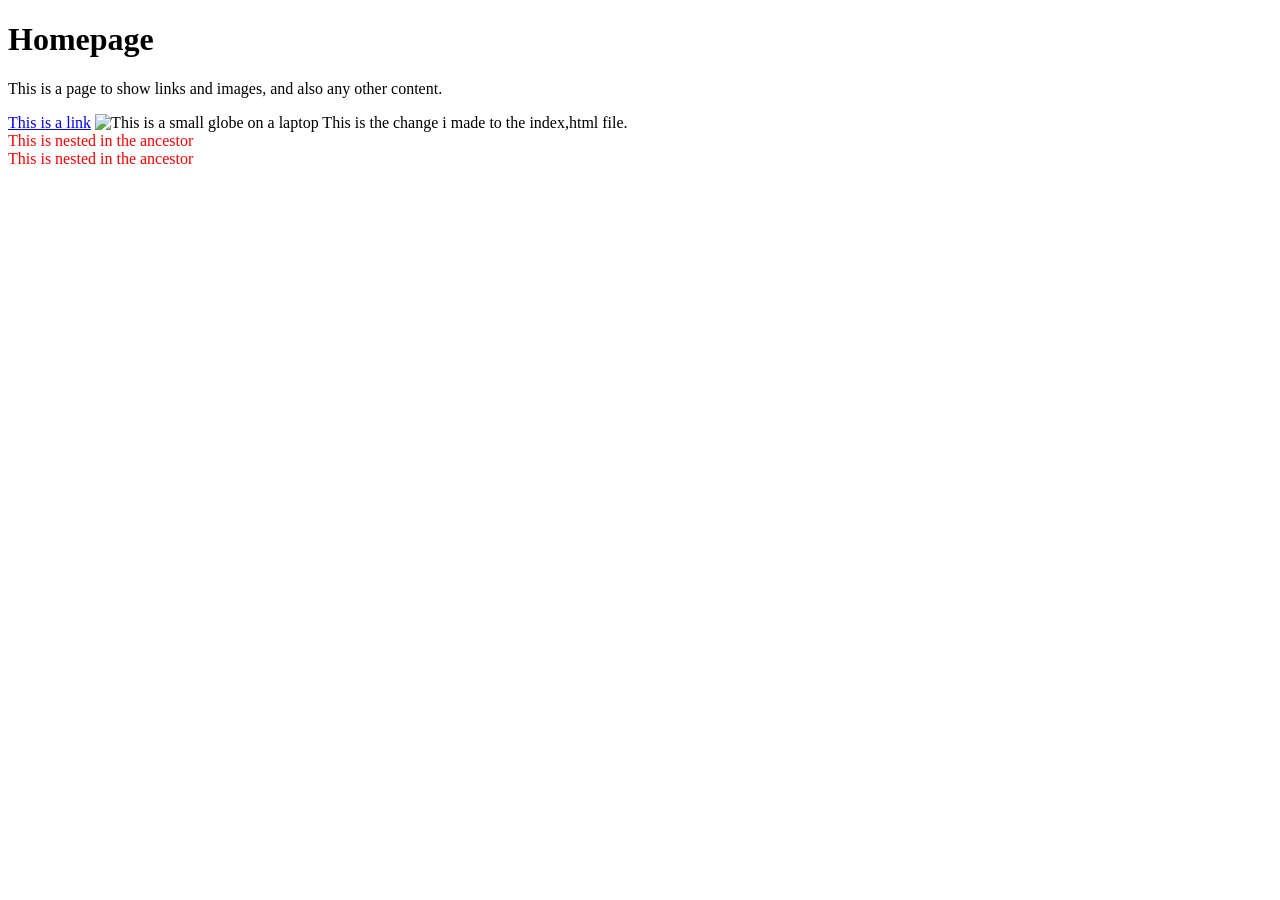
==== index.html @ 18354337 "update changes" ====
<!DOCTYPE html>
<html lang="en">
<head>
    <meta charset="UTF-8">
    <meta name="viewport" content="width=device-width, initial-scale=1.0">
    <title>Links and images</title>
    <link rel="stylesheet" href="styles.css">
</head>
<body>
    <h1>Homepage</h1>
    <p>This is a page to show links and images, and also any other content.</p>
    <a href="pages/about.html" target="_blank" rel="noreferrer">This is a link</a>

 <img src="images/laptop and globe.jpg" alt="This is a small globe on a laptop"
  width="200" height="200">
This is the change i made to the index,html file.
<div class="ancestor">
    <div class="child">
        <div class="child">This is nested in the ancestor</div>
          <div class="child">This is nested in the ancestor</div>
    </div>
</div>

</body>
</html>
---- styles.css ----
.ancestor .child {color:red}
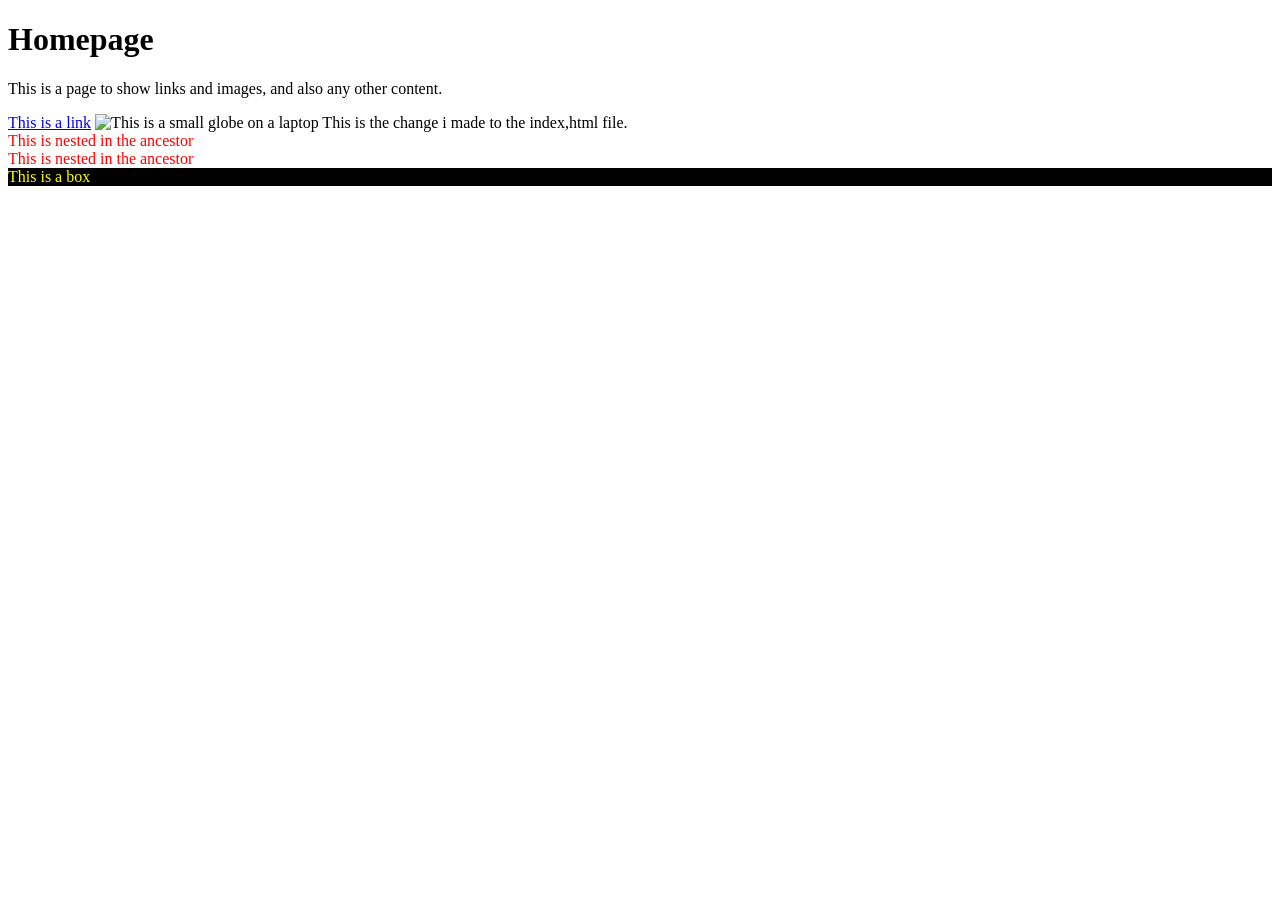
==== commit dba6b7f0: "update changes" ====
--- a/index.html
+++ b/index.html
@@ -20,6 +20,7 @@
           <div class="child">This is nested in the ancestor</div>
     </div>
 </div>
+<div class="box">This is a box</div>
 
 </body>
 </html>
--- a/styles.css
+++ b/styles.css
@@ -1 +1,2 @@
-.ancestor .child {color:red}+.ancestor .child {color:red}
+.box {color:yellow; background-color: black;} 
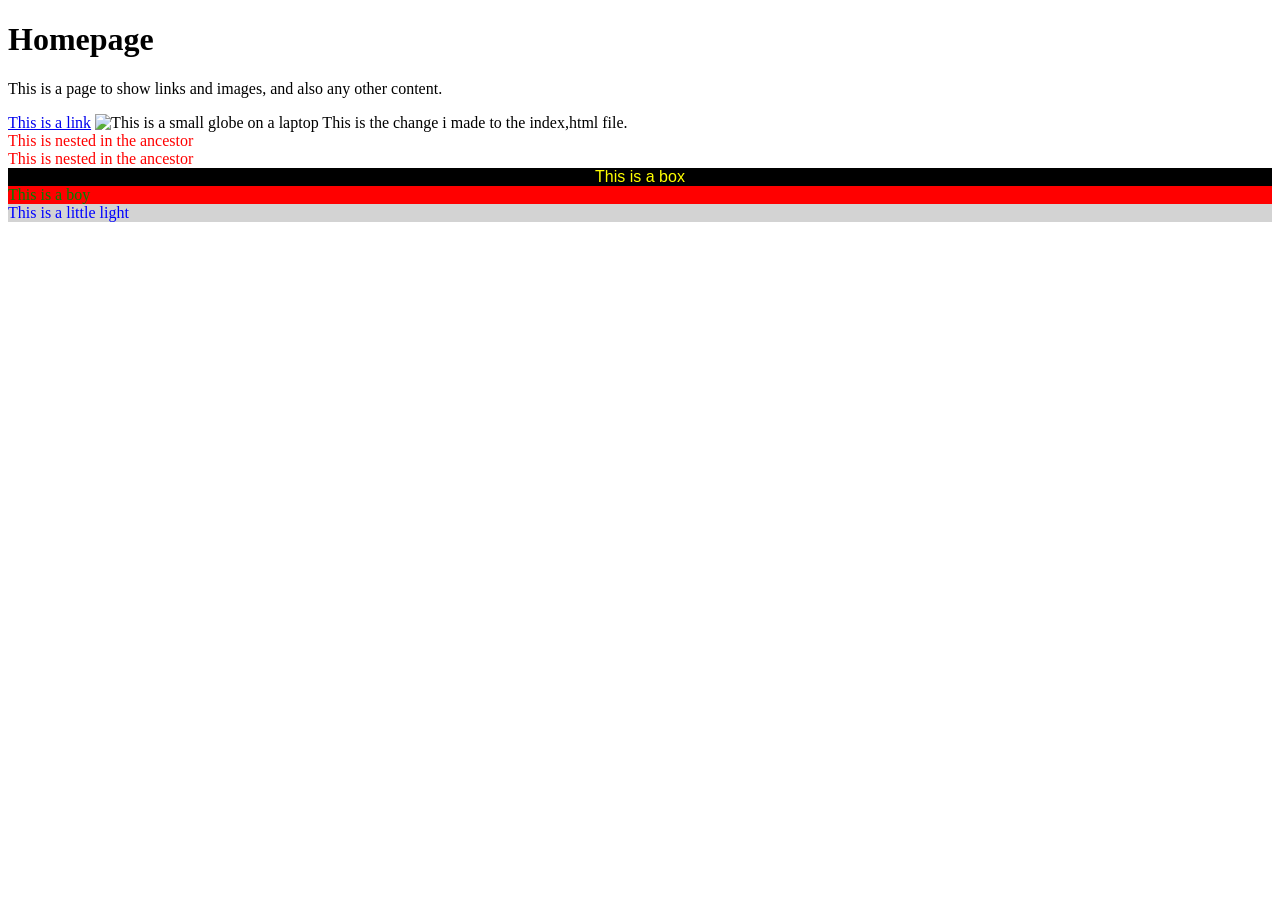
==== commit b90b04ca: "update changes" ====
--- a/index.html
+++ b/index.html
@@ -22,5 +22,11 @@
 </div>
 <div class="box">This is a box</div>
 
+<div class="main">
+    <div class="little" id="boy">This is a boy</div>
+</div>
+<div id="toy">
+    <div class="lit">This is a little light</div>
+</div>
 </body>
 </html>
--- a/styles.css
+++ b/styles.css
@@ -1,2 +1,10 @@
 .ancestor .child {color:red}
-.box {color:yellow; background-color: black;} +.box {color:yellow; background-color: black;} 
+.box {font-family: Arial, Times, serif}
+.box {text-align :center}
+img {width: 120px; height: 120px } 
+#boy {color:pink; background-color: red}
+.main #boy {color:green !important} 
+.main #boy {color:blue}
+#toy {color:orange; background-color:greenyellow}
+.lit {color:blue; background-color: lightgray}
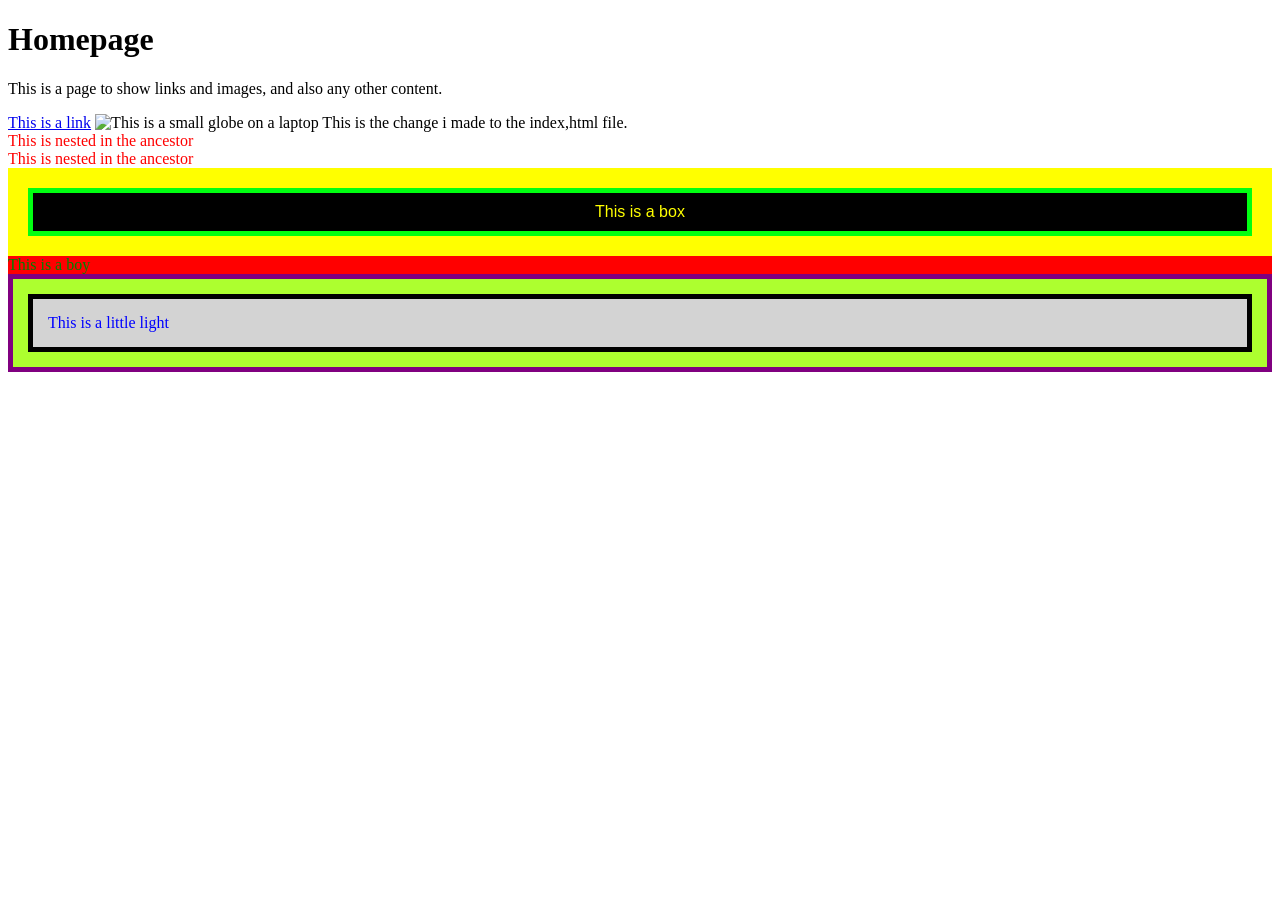
==== commit ba2e6f79: "update changes" ====
--- a/index.html
+++ b/index.html
@@ -20,7 +20,10 @@
           <div class="child">This is nested in the ancestor</div>
     </div>
 </div>
-<div class="box">This is a box</div>
+<div id="big">
+  <div class="box">This is a box</div>
+</div>
+
 
 <div class="main">
     <div class="little" id="boy">This is a boy</div>
@@ -28,5 +31,6 @@
 <div id="toy">
     <div class="lit">This is a little light</div>
 </div>
+
 </body>
 </html>
--- a/styles.css
+++ b/styles.css
@@ -1,10 +1,23 @@
 .ancestor .child {color:red}
-.box {color:yellow; background-color: black;} 
+#big {color:black; background-color:yellow;
+    padding: 10px;
+    border:10px yellow solid;
+}
+.box {color:yellow; background-color: black;padding: 10px;
+    border:5px solid rgb(0, 255, 17);
+} 
 .box {font-family: Arial, Times, serif}
 .box {text-align :center}
 img {width: 120px; height: 120px } 
 #boy {color:pink; background-color: red}
 .main #boy {color:green !important} 
 .main #boy {color:blue}
-#toy {color:orange; background-color:greenyellow}
-.lit {color:blue; background-color: lightgray}+#toy {color:orange;background-color:greenyellow ;
+    padding: 15px;
+    border:5px purple solid;
+    }
+.lit {color:blue;
+     background-color: lightgray;
+     padding: 15px;
+     border:5px black solid;
+    }
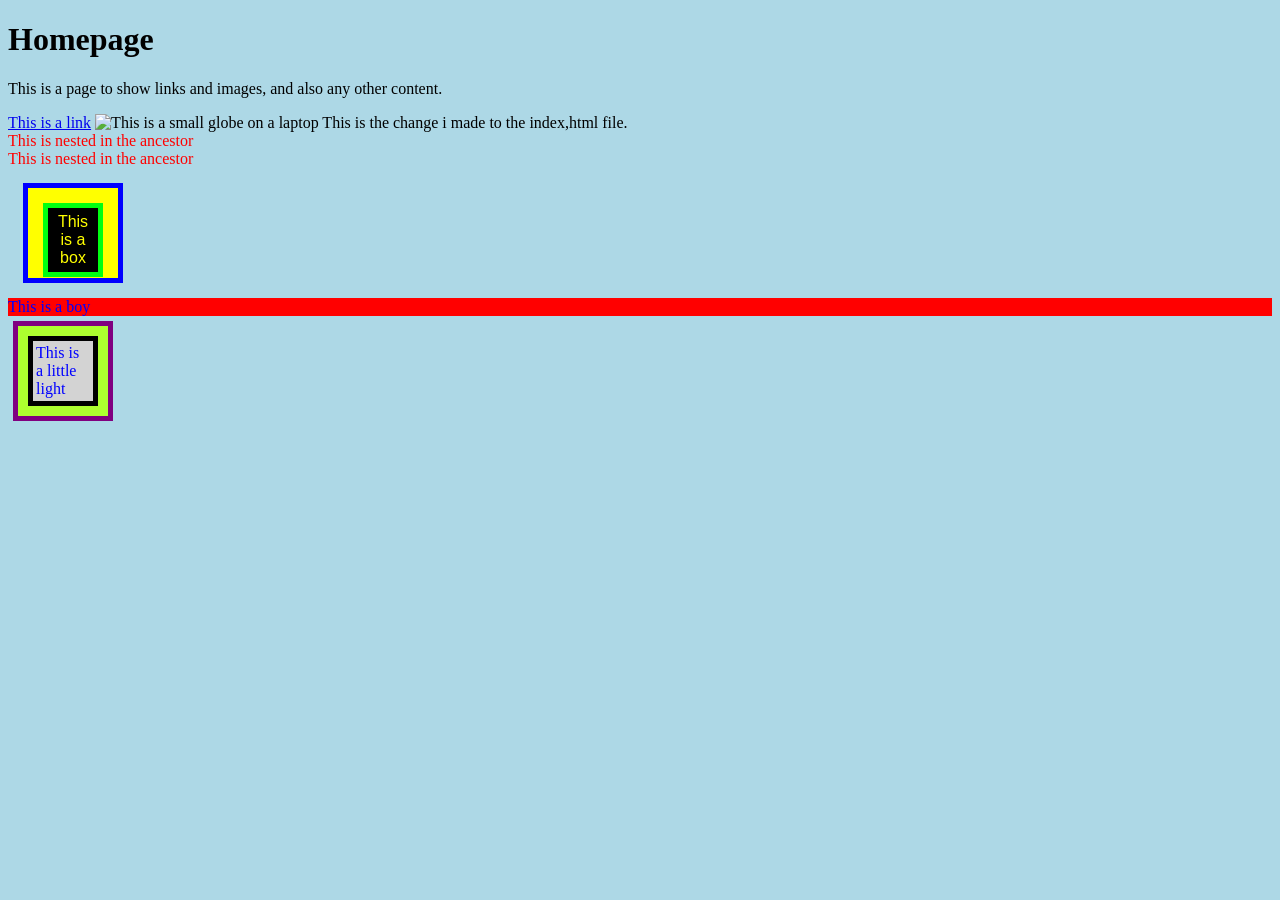
==== commit a742f596: "update changes" ====
--- a/index.html
+++ b/index.html
@@ -29,7 +29,7 @@
     <div class="little" id="boy">This is a boy</div>
 </div>
 <div id="toy">
-    <div class="lit">This is a little light</div>
+    <div class="lit">This is a <span class="block"> little light</span> </div>
 </div>
 
 </body>
--- a/styles.css
+++ b/styles.css
@@ -1,23 +1,34 @@
+body {background-color: lightblue; font-family:'Times New Roman', Times, serif}
 .ancestor .child {color:red}
 #big {color:black; background-color:yellow;
-    padding: 10px;
-    border:10px yellow solid;
+    padding: 5px;
+    border:5px blue solid;
+    margin: 15px;
+    height: 100px;
+    width: 100px;
+    box-sizing: border-box;
 }
-.box {color:yellow; background-color: black;padding: 10px;
+.box {color:yellow; background-color: black;padding: 5px;
     border:5px solid rgb(0, 255, 17);
+    margin: 10px;
 } 
 .box {font-family: Arial, Times, serif}
 .box {text-align :center}
 img {width: 120px; height: 120px } 
 #boy {color:pink; background-color: red}
-.main #boy {color:green !important} 
 .main #boy {color:blue}
 #toy {color:orange;background-color:greenyellow ;
-    padding: 15px;
+    padding: 5px;
     border:5px purple solid;
+    margin: 5px;
+    height: 100px;
+    width: 100px;
+    box-sizing: border-box;
     }
 .lit {color:blue;
      background-color: lightgray;
-     padding: 15px;
      border:5px black solid;
+     padding: 3px;
+     margin: 5px;
+     
     }
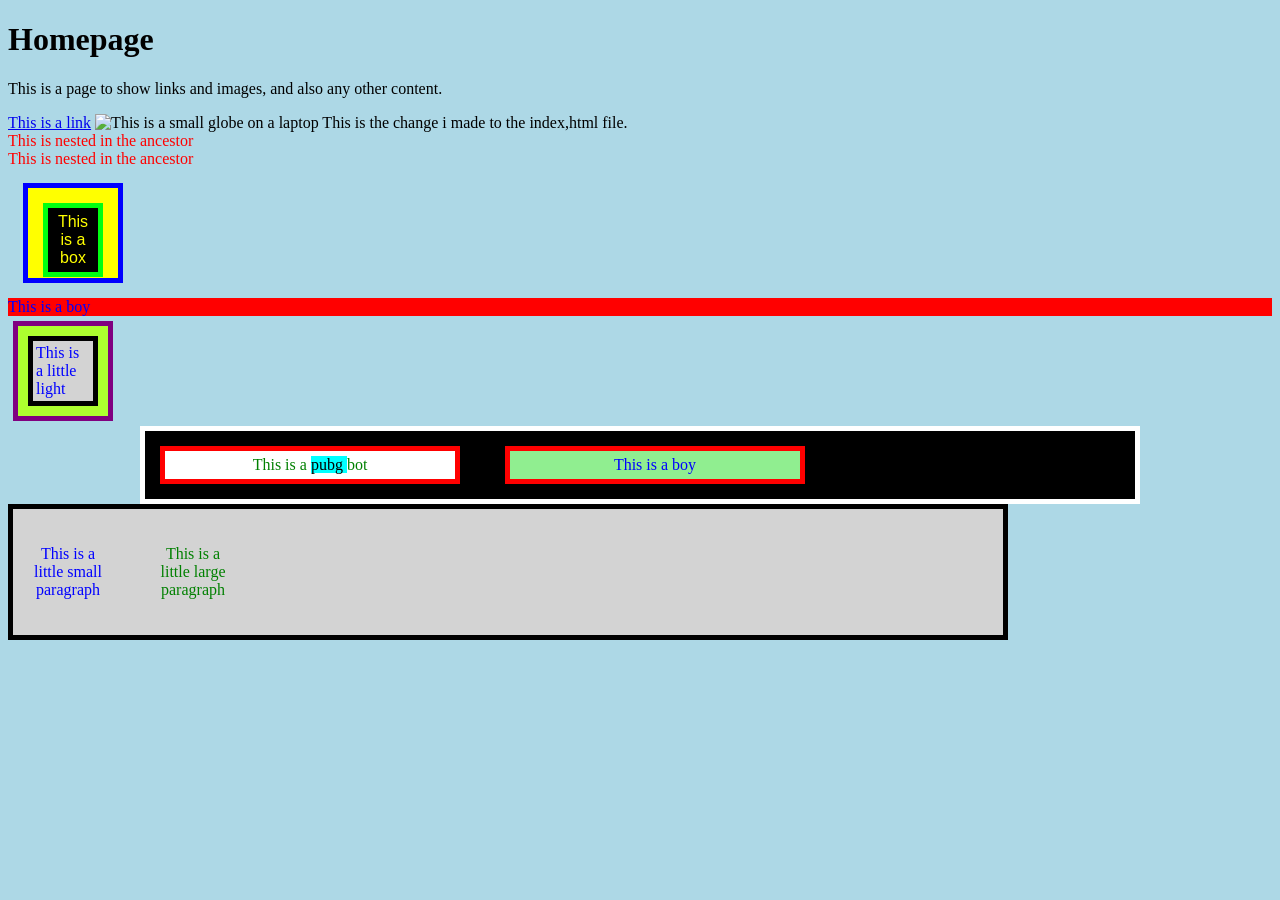
==== commit 23f1bff8: "update changes" ====
--- a/index.html
+++ b/index.html
@@ -31,6 +31,16 @@
 <div id="toy">
     <div class="lit">This is a <span class="block"> little light</span> </div>
 </div>
-
+<div class="man">
+ <div class="bit">
+    <div class="bot">This is a <span class="bil"> pubg </span> bot</div>
+    <div class="boy">This is a boy</div>
+  </div>
+</div>
+<div class="list">
+    <div class="lil"> <p>This is a little small paragraph</p> </div>
+    <div class="lol"> <p>This is a little large paragraph</p> </div>
+    
+</div>
 </body>
 </html>
--- a/styles.css
+++ b/styles.css
@@ -1,3 +1,5 @@
+html{box-sizing: border-box;}
+
 body {background-color: lightblue; font-family:'Times New Roman', Times, serif}
 .ancestor .child {color:red}
 #big {color:black; background-color:yellow;
@@ -32,3 +34,52 @@
      margin: 5px;
      
     }
+.bot {color:green;
+     background-color:white;
+     padding:5px;
+     text-align: center;
+    border:5px solid red;
+     margin: 15px;
+     box-sizing: border-box;
+     width: 300px;
+     height:auto;
+     } 
+.bit{background-color:black;
+     border:5px solid white;
+     box-sizing: border-box;
+     width: 1000px;
+     height:auto;
+     display: flex;
+     gap: 15px;} 
+.bil {color: black;
+     background-color:aqua}
+
+.boy {color:blue;
+     background-color:lightgreen;
+     padding:5px;
+     text-align: center;
+    border:5px solid red;
+     margin: 15px;
+     box-sizing: border-box;
+     width: 300px;
+     height:auto;
+     }
+.list {background-color:lightgray;
+     border:5px solid black;
+     box-sizing: border-box;
+     width: 1000px;
+     height:auto;
+     display: inline-flex;
+     gap: 15px;}
+.lil {color:blue;
+       padding:5px;
+       text-align: center;
+       margin: 15px;
+       width: 70px;}
+.lol {color:green;
+       padding:5px;
+       text-align: center;
+       margin: 15px;
+       width: 70px;}
+.man { display: flex;
+        justify-content: center;} 
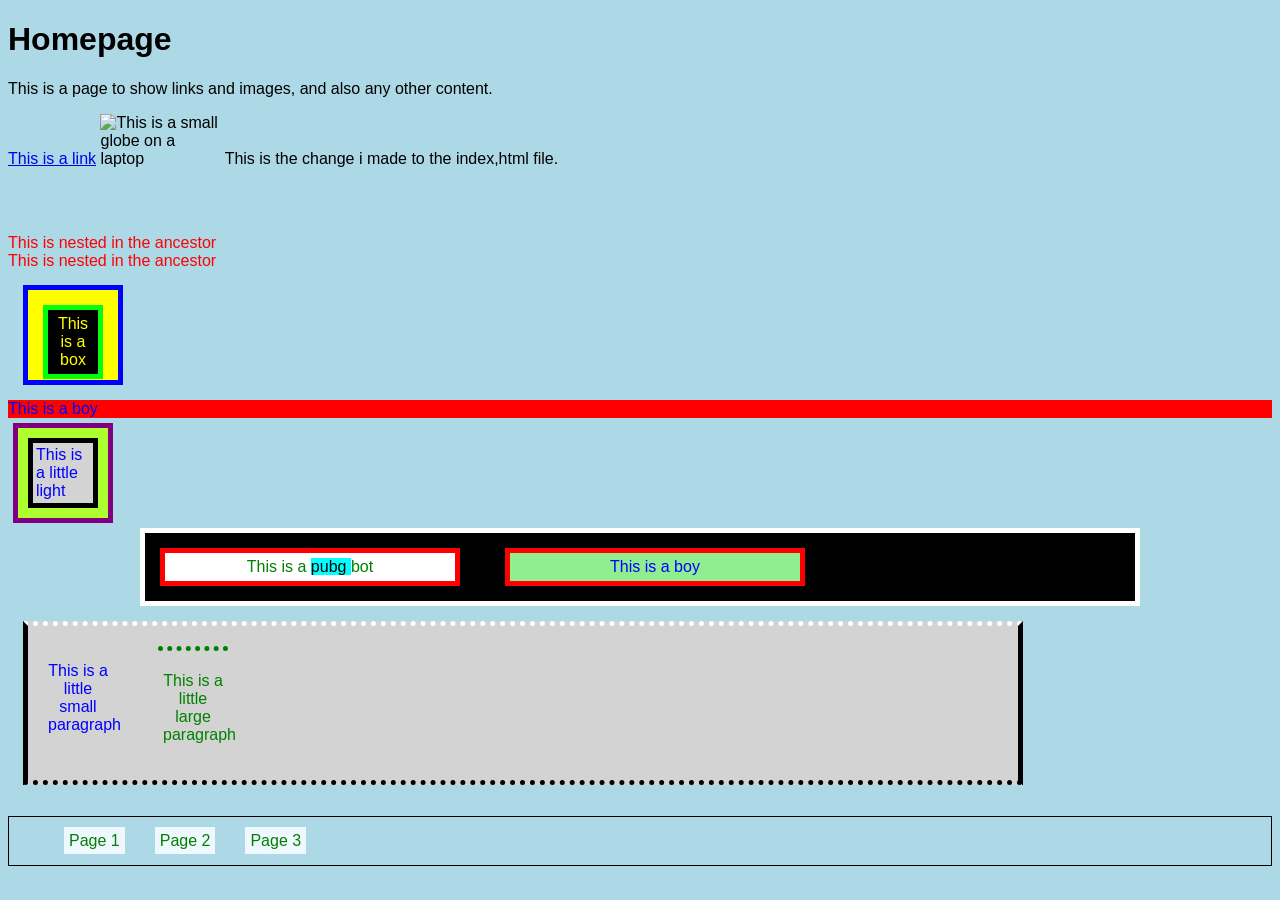
==== commit 0e9e90d9: "update changes" ====
--- a/index.html
+++ b/index.html
@@ -40,7 +40,13 @@
 <div class="list">
     <div class="lil"> <p>This is a little small paragraph</p> </div>
     <div class="lol"> <p>This is a little large paragraph</p> </div>
-    
 </div>
+<nav>
+    <ul class="links-list">
+       <li><a href="">Page 1</a></li>
+       <li><a href="">Page 2</a></li>
+       <li><a href="">Page 3</a></li>
+    </ul>
+</nav>
 </body>
 </html>
--- a/styles.css
+++ b/styles.css
@@ -1,7 +1,9 @@
 html{box-sizing: border-box;}
+*, *::before, *::after {box-sizing: inherit;}
 
-body {background-color: lightblue; font-family:'Times New Roman', Times, serif}
+body {background-color: lightblue; font-family:'Arial', Times, serif}
 .ancestor .child {color:red}
+img {display: inline-block; margin: 0 auto;}
 #big {color:black; background-color:yellow;
     padding: 5px;
     border:5px blue solid;
@@ -65,12 +67,15 @@
      height:auto;
      }
 .list {background-color:lightgray;
-     border:5px solid black;
+     border:5px; border-color:black; border-style:dotted;
+     border-left-style:solid; border-right-style:solid;
+     border-top-color: white;
      box-sizing: border-box;
      width: 1000px;
      height:auto;
      display: inline-flex;
-     gap: 15px;}
+     gap: 15px;
+     margin: 15px;}
 .lil {color:blue;
        padding:5px;
        text-align: center;
@@ -80,6 +85,28 @@
        padding:5px;
        text-align: center;
        margin: 15px;
-       width: 70px;}
+       margin-top:20px;
+       width: 70px;
+       border-top:5px; color:green; border-top-style:dotted;}
 .man { display: flex;
-        justify-content: center;} +        justify-content: center;} 
+        
+
+ul {list-style: none;
+     font-family: sans-serif;
+     border: 1px solid black;
+    display: flex;}
+
+li {padding: 10px;
+    margin: 5px;}
+
+.links-list a {color:green; text-decoration: none;
+               background-color: aliceblue;
+               padding: 5px;
+     }
+.links-list a:hover {color :whitesmoke;
+                     background-color:limegreen;
+                    padding: 10px;
+                    border: 5px solid white;}
+
+
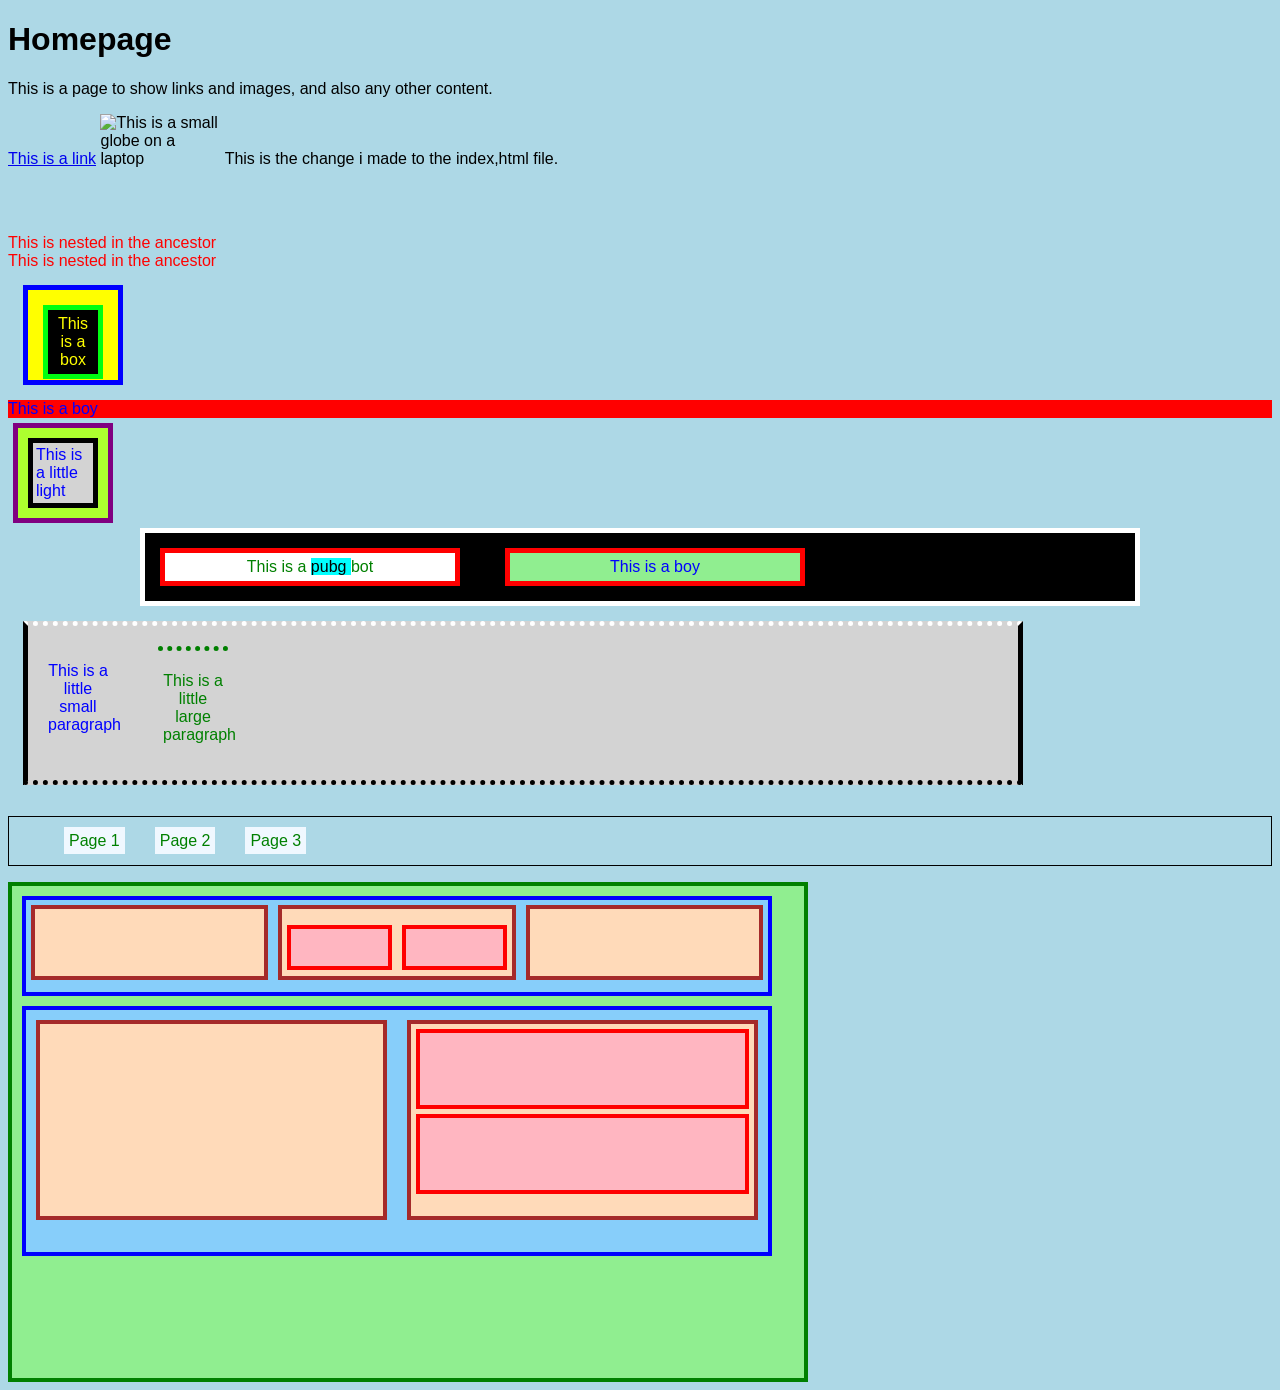
==== commit 11b808a3: "update changes" ====
--- a/index.html
+++ b/index.html
@@ -48,5 +48,29 @@
        <li><a href="">Page 3</a></li>
     </ul>
 </nav>
+<div class="Ancestor">
+   <div class="parent-one">
+      <div class="child-one-a"></div>
+      <div class="child-one-b">
+         <p class="b1"></p>
+         <p class="b2"></p>
+      </div>
+      <div class="child-one-c"></div>
+   </div>
+   <div class="parent-two">
+      <div class="child-two-a"></div>
+      <div class="child-two-b">
+         <p class="b1"></p>
+         <p class="b2"></p>
+      </div>
+   </div>
+
+
+
+
+
+   
+</div>
+
 </body>
 </html>
--- a/styles.css
+++ b/styles.css
@@ -110,3 +110,53 @@
                     border: 5px solid white;}
 
 
+
+.flex-container { display: flex; }
+
+.flex-container div {
+  background: peachpuff;
+  border: 4px solid brown;
+  height: 100px;
+  flex: 1;}
+
+
+.Ancestor {background-color: lightgreen;
+           border: 4px solid green;
+           height: 500px; width: 800px;}
+
+.parent-one {background-color: lightskyblue;
+             border: 4px solid blue;
+             height: 100px; width: 750px;
+             margin: 10px;
+             display: flex ;}
+
+.parent-one div {background: peachpuff;
+                 border: 4px solid brown;
+                 height: 75px;
+                 flex: 1; margin: 5px;}
+                    
+
+.child-one-b {display: flex;}
+.child-one-b p {background-color: lightpink;
+                 border: 4px solid red;
+                  height: 45px;
+                 flex: 1; margin-left:5px; margin-right: 5px;
+               }
+.parent-two {background-color: lightskyblue;
+             border: 4px solid blue;
+             height: 250px; width: 750px;
+             margin: 10px;
+             display: flex ;}
+
+.parent-two div {background: peachpuff;
+                 border: 4px solid brown;
+                 height: 200px;
+                 flex: 1; margin: 10px;}
+                    
+
+.child-two-b {display: block;}
+.child-two-b p {background-color: lightpink;
+                 border: 4px solid red;
+                  height: 80px;
+                 flex: 1; margin: 5px;
+               }
